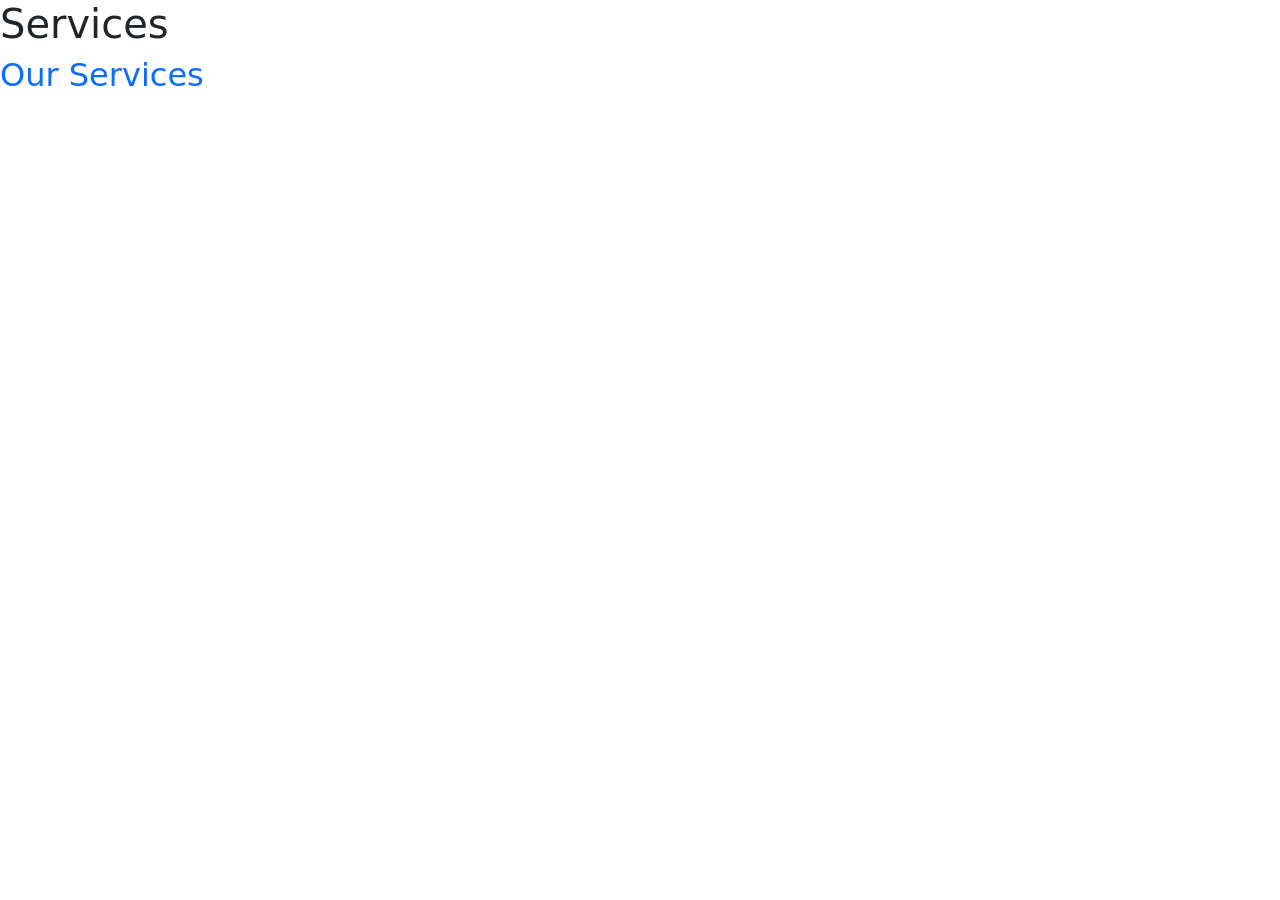
==== services.html @ 625e5f0b "session#3" ====
<!DOCTYPE html>
<html lang="en">
<head>
    <meta charset="UTF-8">
    <meta name="viewport" content="width=device-width, initial-scale=1.0">
    <link href="https://cdn.jsdelivr.net/npm/bootstrap@5.3.8/dist/css/bootstrap.min.css" rel="stylesheet" integrity="sha384-sRIl4kxILFvY47J16cr9ZwB07vP4J8+LH7qKQnuqkuIAvNWLzeN8tE5YBujZqJLB" crossorigin="anonymous">
    <title>services</title>
</head>
<body>
    <h1>Services</h1>
    <h2 class="text-primary">Our Services</h2>




    <script src="https://cdn.jsdelivr.net/npm/bootstrap@5.3.8/dist/js/bootstrap.bundle.min.js" integrity="sha384-FKyoEForCGlyvwx9Hj09JcYn3nv7wiPVlz7YYwJrWVcXK/BmnVDxM+D2scQbITxI" crossorigin="anonymous"></script>
</body>

</html>
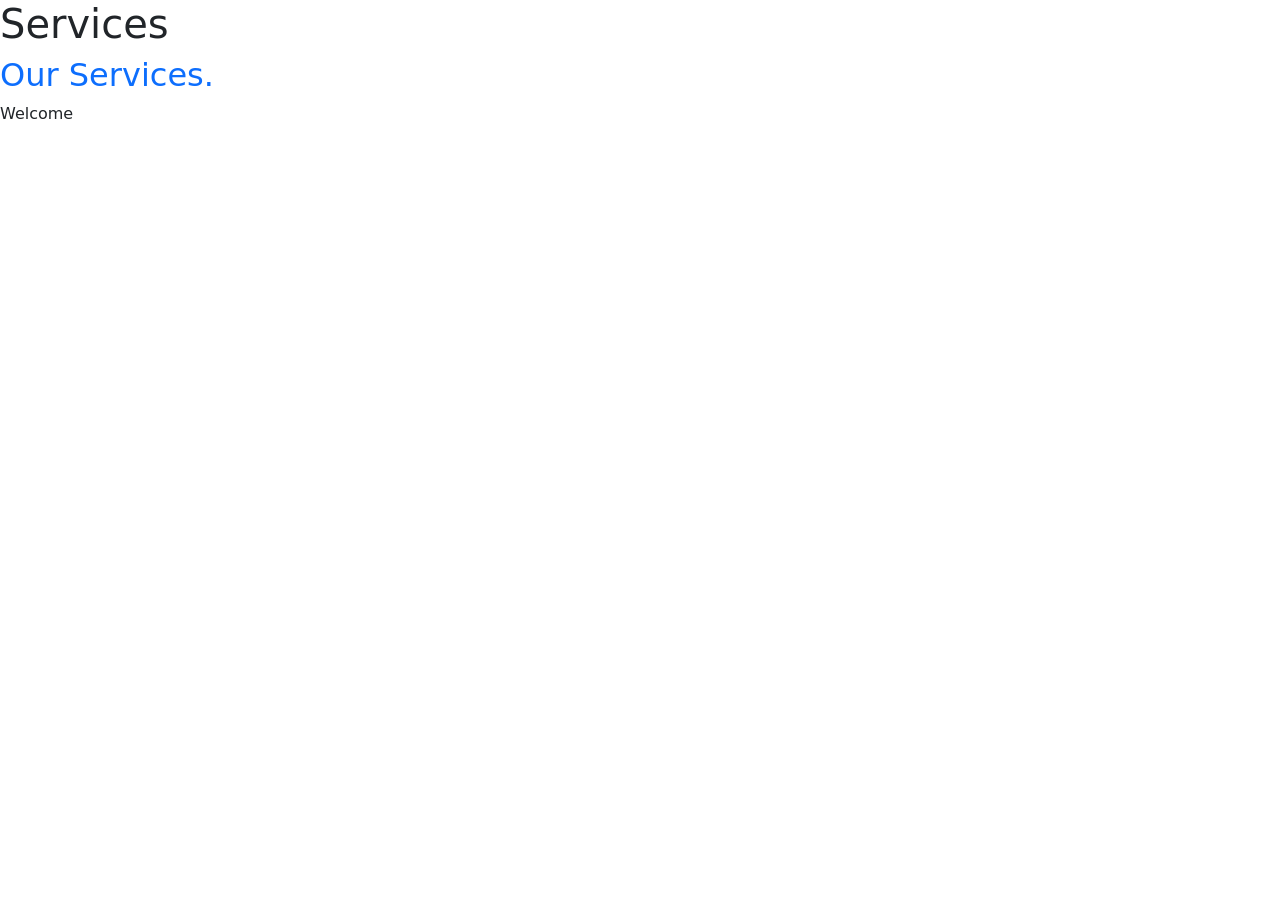
==== commit e83cbbe8: "fixing titles" ====
--- a/services.html
+++ b/services.html
@@ -8,7 +8,9 @@
 </head>
 <body>
     <h1>Services</h1>
-    <h2 class="text-primary">Our Services</h2>
+    <h2 class="text-primary">Our Services.</h2>
+
+    <p>Welcome</p>
 
 
 
